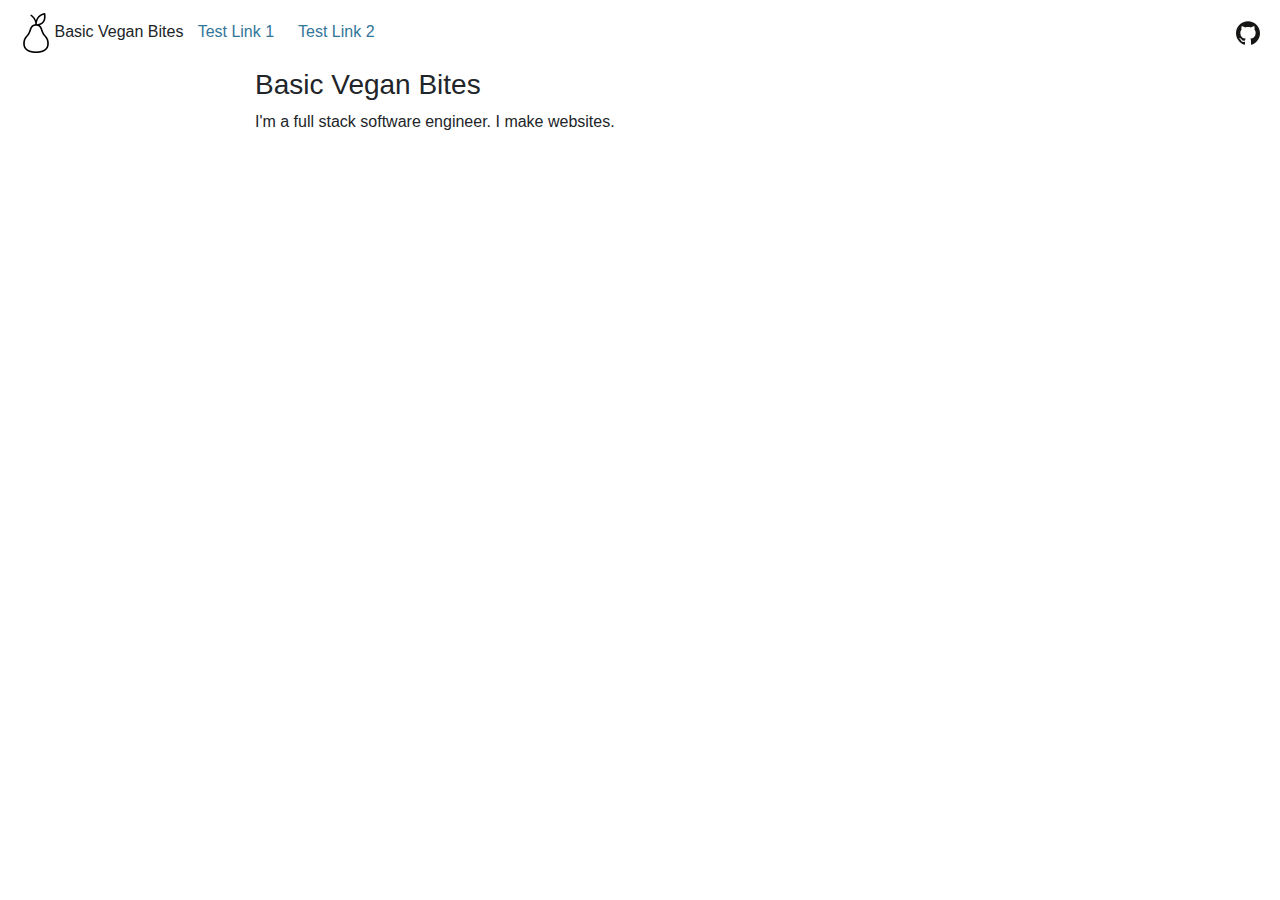
==== index.html @ dde9c2b0 "First commit" ====
<!DOCTYPE html>
<html lang="en">

<head>
  <title>Basic Vegan Bites</title>
  <meta charset="utf-8" />
  <meta name="viewport" content="width=device-width, initial-scale=1" />
  <link rel="icon" href="/assets/favicon.png" type="image/x-icon" />
  <link rel="stylesheet" href="/css/bootstrap.min.css" />
  <link rel="stylesheet" href="/css/main.css" />
  <script src="/js/jquery.min.js"></script>
  <script src="/js/bootstrap.min.js"></script>

  <script>
    $(document).ready(function () {
      $(".navigation").load("/base/nav.html");
    });
  </script>
</head>

<body>
  <div id="header">
    <div class="navigation"></div>
  </div>

  <div class="container">
    <div class="text-x-large">Basic Vegan Bites</div>
    <div>
      I'm a full stack software engineer. I make websites.
    </div>
  </div>
</body>

</html>
---- css/main.css ----
@media screen and (max-device-width: 600px) {
  .social-section {
    display: none;
  }
}

.navigation {
  line-height: 48px;
  height: 48px;
  padding: 8px 16px;
}

.navbar-logo {
  display: inline-block;
}

.navbar-logo>.navbar-link {
  color: #212427;
}

.navbar-logo-text {
  margin-left: -6px;
}

.navbar-item {
  display: inline-block;
  text-align: center;
  min-width: 96px;
}

.navbar-link:hover {
  text-decoration: none;
  font-weight: 700;
}

.social-section {
  float: right;
}

.social-image {
  padding: 0 4px;
  width: 32px;
}

.social-image:hover {
  opacity: 0.5;
}

.container {
  padding-top: 16px;
  max-width: 800px;
}

.center {
  text-align: center;
  display: block;
  margin: auto;
}

.post-table>tbody>tr>td {
  padding-top: 4px;
  padding-bottom: 4px;
  padding-left: 0px;
  padding-right: 0px;
}

.post-date {
  width: 112px;
}

.highlight {
  background-color: #F9F871;
}

a {
  color: #327699;
}

a:hover {
  color: #327699;
  font-weight: 600;
  text-decoration: none;
}

.text-x-large {
  font-size: 28px;
  padding-bottom: 4px;
}

.text-large {
  font-size: 20px;
  padding-bottom: 4px;
}

.text-medium {
  font-size: 16px;
}
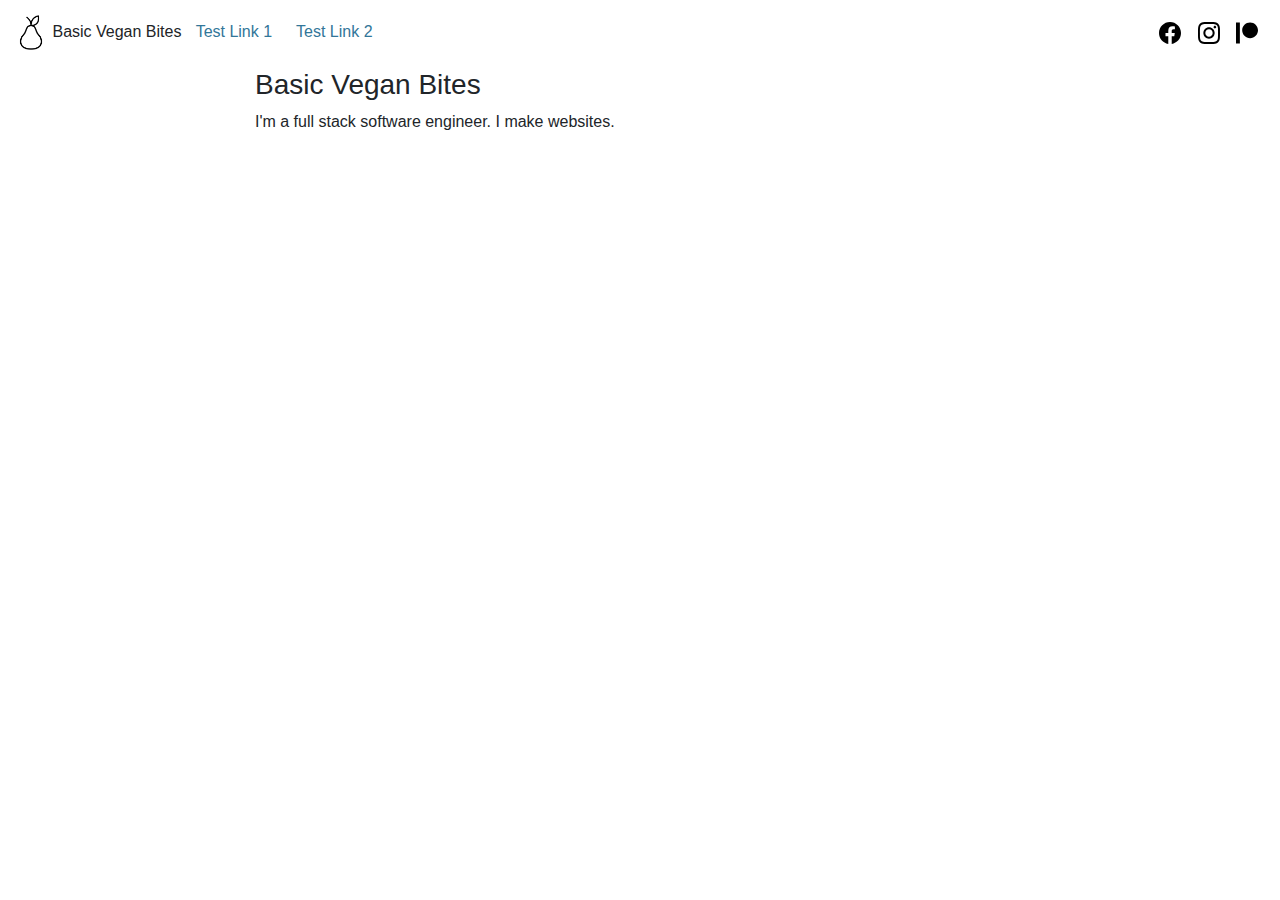
==== commit 9d6da266: "Fix navbar" ====
--- a/index.html
+++ b/index.html
@@ -5,7 +5,7 @@
   <title>Basic Vegan Bites</title>
   <meta charset="utf-8" />
   <meta name="viewport" content="width=device-width, initial-scale=1" />
-  <link rel="icon" href="/assets/favicon.png" type="image/x-icon" />
+  <link rel="icon" href="/assets/foodparsed.png" type="image/x-icon" />
   <link rel="stylesheet" href="/css/bootstrap.min.css" />
   <link rel="stylesheet" href="/css/main.css" />
   <script src="/js/jquery.min.js"></script>
--- a/css/main.css
+++ b/css/main.css
@@ -33,13 +33,18 @@
   font-weight: 700;
 }
 
+.pear-icon {
+  width: 30px;
+  margin-right: 8px;
+}
+
 .social-section {
   float: right;
 }
 
 .social-image {
-  padding: 0 4px;
-  width: 32px;
+  padding: 0 6px;
+  width: 34px;
 }
 
 .social-image:hover {
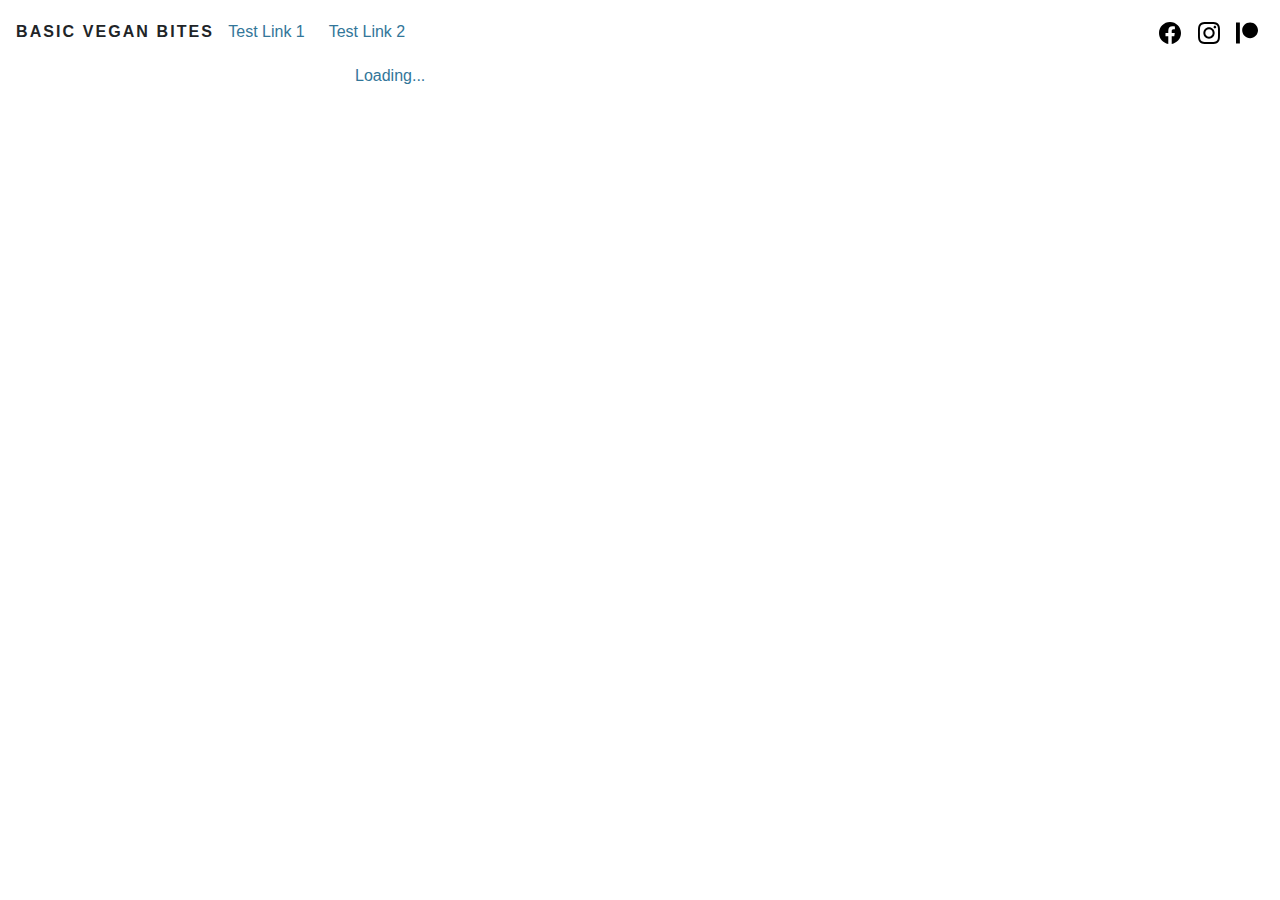
==== commit 78e4daf9: "Site V1" ====
--- a/index.html
+++ b/index.html
@@ -5,7 +5,7 @@
   <title>Basic Vegan Bites</title>
   <meta charset="utf-8" />
   <meta name="viewport" content="width=device-width, initial-scale=1" />
-  <link rel="icon" href="/assets/foodparsed.png" type="image/x-icon" />
+  <link rel="icon" href="/assets/logo.png" type="image/x-icon" />
   <link rel="stylesheet" href="/css/bootstrap.min.css" />
   <link rel="stylesheet" href="/css/main.css" />
   <script src="/js/jquery.min.js"></script>
@@ -24,9 +24,8 @@
   </div>
 
   <div class="container">
-    <div class="text-x-large">Basic Vegan Bites</div>
-    <div>
-      I'm a full stack software engineer. I make websites.
+    <script src="https://gumroad.com/js/gumroad-embed.js"></script>
+    <div class="gumroad-product-embed"><a href="https://basicveganbites.gumroad.com/l/basicveganbites">Loading...</a>
     </div>
   </div>
 </body>
--- a/css/main.css
+++ b/css/main.css
@@ -1,3 +1,151 @@
+@font-face {
+  font-family: 'Mulish';
+  font-style: normal;
+  font-weight: 200;
+  font-display: swap;
+  src: url("font/Mulish-ExtraLight.woff2?v=1") format("woff2"),
+    url("font/Mulish-ExtraLight.woff?v=1") format("woff");
+}
+
+@font-face {
+  font-family: 'Mulish';
+  font-style: italic;
+  font-weight: 200;
+  font-display: swap;
+  src: url("font/Mulish-ExtraLightItalic.woff2?v=1") format("woff2"),
+    url("font/Mulish-ExtraLightItalic.woff?v=1") format("woff");
+}
+
+@font-face {
+  font-family: 'Mulish';
+  font-style: normal;
+  font-weight: 300;
+  font-display: swap;
+  src: url("font/Mulish-Light.woff2?v=1") format("woff2"),
+    url("font/Mulish-Light.woff?v=1") format("woff");
+}
+
+@font-face {
+  font-family: 'Mulish';
+  font-style: italic;
+  font-weight: 300;
+  font-display: swap;
+  src: url("font/Mulish-LightItalic.woff2?v=1") format("woff2"),
+    url("font/Mulish-LightItalic.woff?v=1") format("woff");
+}
+
+@font-face {
+  font-family: 'Mulish';
+  font-style: normal;
+  font-weight: 400;
+  font-display: swap;
+  src: url("font/Mulish-Regular.woff2?v=1") format("woff2"),
+    url("font/Mulish-Regular.woff?v=1") format("woff");
+}
+
+@font-face {
+  font-family: 'Mulish';
+  font-style: italic;
+  font-weight: 400;
+  font-display: swap;
+  src: url("font/Mulish-Italic.woff2?v=1") format("woff2"),
+    url("font/Mulish-Italic.woff?v=1") format("woff");
+}
+
+@font-face {
+  font-family: 'Mulish';
+  font-style: normal;
+  font-weight: 500;
+  font-display: swap;
+  src: url("font/Mulish-Medium.woff2?v=1") format("woff2"),
+    url("font/Mulish-Medium.woff?v=1") format("woff");
+}
+
+@font-face {
+  font-family: 'Mulish';
+  font-style: italic;
+  font-weight: 500;
+  font-display: swap;
+  src: url("font/Mulish-MediumItalic.woff2?v=1") format("woff2"),
+    url("font/Mulish-MediumItalic.woff?v=1") format("woff");
+}
+
+@font-face {
+  font-family: 'Mulish';
+  font-style: normal;
+  font-weight: 600;
+  font-display: swap;
+  src: url("font/Mulish-SemiBold.woff2?v=1") format("woff2"),
+    url("font/Mulish-SemiBold.woff?v=1") format("woff");
+}
+
+@font-face {
+  font-family: 'Mulish';
+  font-style: italic;
+  font-weight: 600;
+  font-display: swap;
+  src: url("font/Mulish-SemiBoldItalic.woff2?v=1") format("woff2"),
+    url("font/Mulish-SemiBoldItalic.woff?v=1") format("woff");
+}
+
+@font-face {
+  font-family: 'Mulish';
+  font-style: normal;
+  font-weight: 700;
+  font-display: swap;
+  src: url("font/Mulish-Bold.woff2?v=1") format("woff2"),
+    url("font/Mulish-Bold.woff?v=1") format("woff");
+}
+
+@font-face {
+  font-family: 'Mulish';
+  font-style: italic;
+  font-weight: 700;
+  font-display: swap;
+  src: url("font/Mulish-BoldItalic.woff2?v=1") format("woff2"),
+    url("font/Mulish-BoldItalic.woff?v=1") format("woff");
+}
+
+@font-face {
+  font-family: 'Mulish';
+  font-style: normal;
+  font-weight: 800;
+  font-display: swap;
+  src: url("font/Mulish-ExtraBold.woff2?v=1") format("woff2"),
+    url("font/Mulish-ExtraBold.woff?v=1") format("woff");
+}
+
+@font-face {
+  font-family: 'Mulish';
+  font-style: italic;
+  font-weight: 800;
+  font-display: swap;
+  src: url("font/Mulish-ExtraBoldItalic.woff2?v=1") format("woff2"),
+    url("font/Mulish-ExtraBoldItalic.woff?v=1") format("woff");
+}
+
+@font-face {
+  font-family: 'Mulish';
+  font-style: normal;
+  font-weight: 900;
+  font-display: swap;
+  src: url("font/Mulish-Black.woff2?v=1") format("woff2"),
+    url("font/Mulish-Black.woff?v=1") format("woff");
+}
+
+@font-face {
+  font-family: 'Mulish';
+  font-style: italic;
+  font-weight: 900;
+  font-display: swap;
+  src: url("font/Mulish-BlackItalic.woff2?v=1") format("woff2"),
+    url("font/Mulish-BlackItalic.woff?v=1") format("woff");
+}
+
+body {
+  font-family: 'Mulish', sans-serif;
+}
+
 @media screen and (max-device-width: 600px) {
   .social-section {
     display: none;
@@ -19,7 +167,13 @@
 }
 
 .navbar-logo-text {
-  margin-left: -6px;
+  font-weight: 700;
+  letter-spacing: 0.13em;
+}
+
+.navbar-link-text {
+  font-weight: 500;
+  letter-spacing: 0.05em;
 }
 
 .navbar-item {
@@ -34,7 +188,7 @@
 }
 
 .pear-icon {
-  width: 30px;
+  width: 100px;
   margin-right: 8px;
 }
 
@@ -53,7 +207,7 @@
 
 .container {
   padding-top: 16px;
-  max-width: 800px;
+  max-width: 600px;
 }
 
 .center {
@@ -89,14 +243,10 @@
 
 .text-x-large {
   font-size: 28px;
-  padding-bottom: 4px;
+  padding-bottom: 8px;
 }
 
 .text-large {
   font-size: 20px;
   padding-bottom: 4px;
-}
-
-.text-medium {
-  font-size: 16px;
 }